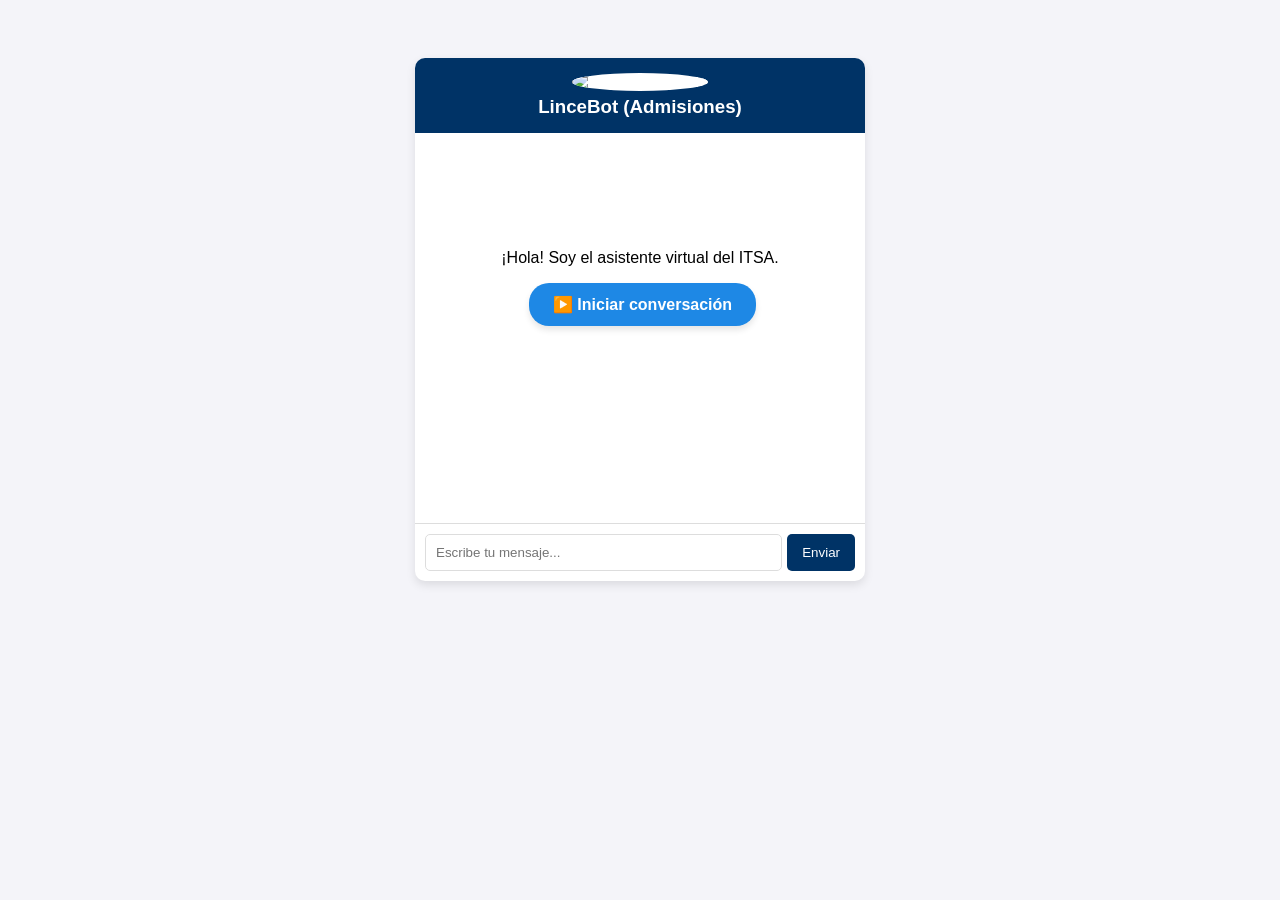
==== index.html @ 48422b0b "1era VF" ====
<!DOCTYPE html>
<html lang="es">
<head>
    <meta charset="UTF-8">
    <title>Chatbot Admisiones ITSA</title>
    <link rel="stylesheet" href="style.css">
</head>
<body>
    <div id="chat-container">
        <div id="mascota-container">
            <img id="mascota-img" src="https://api.dicebear.com/7.x/bottts/svg?seed=Lince&backgroundColor=1E88E5" alt="Lince Esperando">
            <h3 style="margin: 5px 0 0 0;">LinceBot (Admisiones)</h3>
        </div>

        <div id="chat-box">
            <div id="pantalla-inicio" style="text-align: center; margin-top: 80px;">
                <p>¡Hola! Soy el asistente virtual del ITSA.</p>
                <button onclick="arrancarChat()" style="background-color: #1E88E5; color: white; border: none; padding: 12px 24px; border-radius: 20px; font-size: 16px; cursor: pointer; font-weight: bold; box-shadow: 0 4px 6px rgba(0,0,0,0.1);">
                    ▶️ Iniciar conversación
                </button>
            </div>
        </div>

        <div id="contenedor-botones"></div>

        <div id="input-container">
            <input type="text" id="user-input" placeholder="Escribe tu mensaje...">
            <button onclick="capturarYEnviar()">Enviar</button>
        </div>
    </div>

    <script src="script.js"></script>

    <script>
        // NUEVA FUNCIÓN: Se activa cuando el usuario hace clic en "Iniciar conversación"
        function arrancarChat() {
            // 1. Desaparecemos el botón inicial
            document.getElementById("pantalla-inicio").style.display = "none";

            // 2. Le mandamos el "hola" a Python.
            // Como ya hubo un clic, el navegador YA DARÁ PERMISO para que la voz suene.
            enviarMensaje("hola");
        }

        // Función para el botón "Enviar" de la caja de texto
        function capturarYEnviar() {
            const input = document.getElementById("user-input");
            if(input.value.trim() !== "") {
                enviarMensaje(input.value);
                input.value = "";
            }
        }
    </script>
</body>
</html>
---- style.css ----
body { font-family: Arial, sans-serif; background-color: #f4f4f9; display: flex; justify-content: center; padding: 50px; }
#chat-container { width: 450px; background: white; border-radius: 10px; box-shadow: 0 4px 10px rgba(0,0,0,0.1); overflow: hidden; display: flex; flex-direction: column; }
#mascota-container { text-align: center; padding: 15px; background-color: #003366; color: white; }
#mascota-img { width: 100px; height: 100px; border-radius: 50%; background: white; object-fit: cover; }
#chat-box { height: 350px; overflow-y: auto; padding: 20px; display: flex; flex-direction: column; gap: 10px; }
.mensaje { padding: 10px; border-radius: 8px; max-width: 80%; line-height: 1.4; }
.usuario { align-self: flex-end; background: #d1e7dd; }
.lince { align-self: flex-start; background: #e2e3e5; }
#botones-flujo { display: flex; flex-wrap: wrap; gap: 5px; padding: 10px; background: #f9f9f9; border-top: 1px solid #ddd; justify-content: center;}
.btn-flujo { background: #1E88E5; color: white; border: none; border-radius: 15px; padding: 8px 12px; font-size: 13px; cursor: pointer; transition: 0.3s; }
.btn-flujo:hover { background: #003366; }
#input-container { display: flex; padding: 10px; border-top: 1px solid #ddd; }
input { flex: 1; padding: 10px; border: 1px solid #ddd; border-radius: 5px; outline: none;}
button { padding: 10px 15px; margin-left: 5px; background: #003366; color: white; border: none; border-radius: 5px; cursor: pointer; }
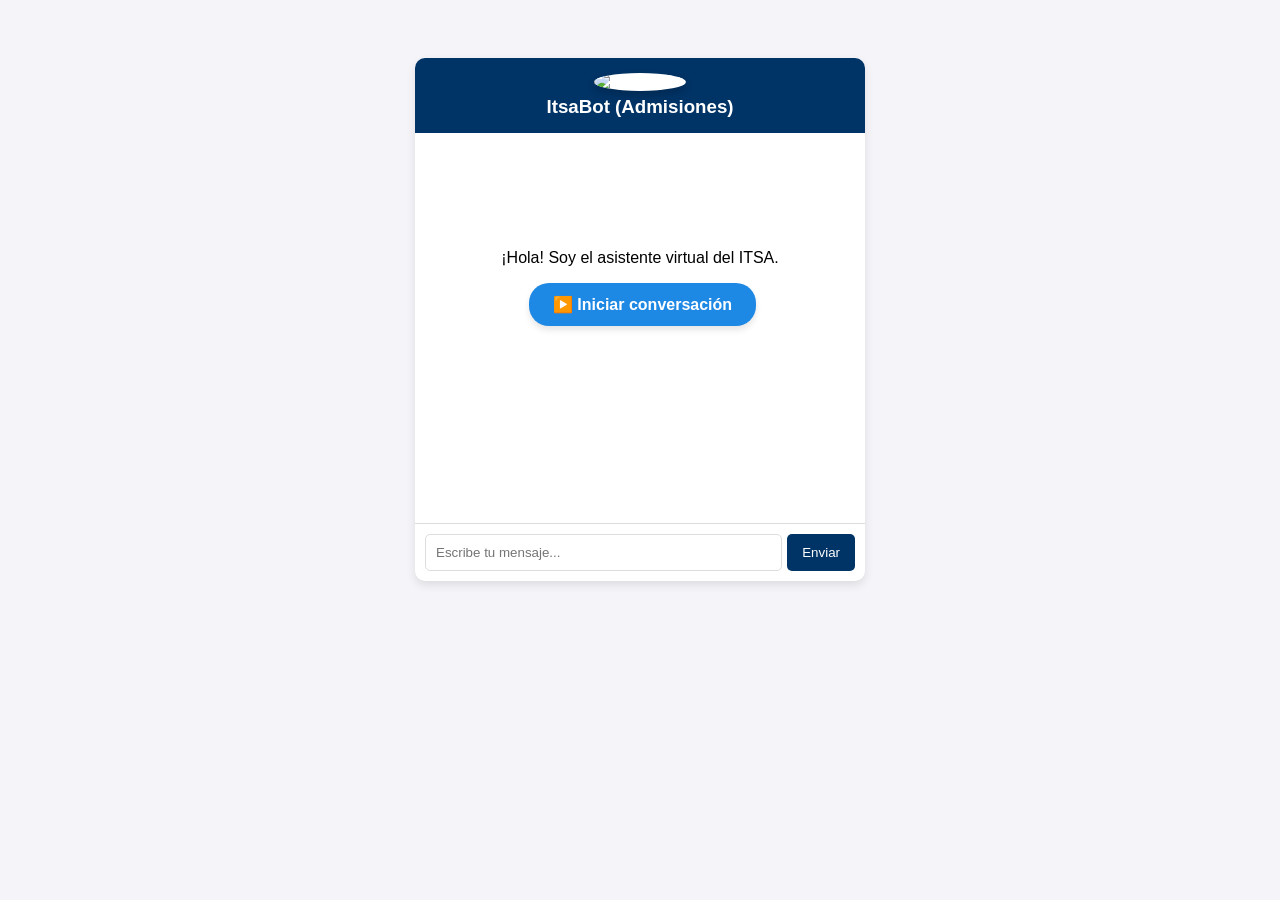
==== commit 7de07846: "Cambios y mejoras en ia" ====
--- a/index.html
+++ b/index.html
@@ -8,8 +8,8 @@
 <body>
     <div id="chat-container">
         <div id="mascota-container">
-            <img id="mascota-img" src="https://api.dicebear.com/7.x/bottts/svg?seed=Lince&backgroundColor=1E88E5" alt="Lince Esperando">
-            <h3 style="margin: 5px 0 0 0;">LinceBot (Admisiones)</h3>
+            <img id="mascota-img" src="C:\Users\axelj\PyCharmMiscProject\Inteligencia Artificial\LinceBot\itsalogo.jpg" alt="Logo ITSA" style="width: 60px; height: 60px; border-radius: 50%; object-fit: cover; box-shadow: 0 4px 8px rgba(0,0,0,0.2);">
+            <h3 style="margin: 5px 0 0 0;">ItsaBot (Admisiones)</h3>
         </div>
 
         <div id="chat-box">
